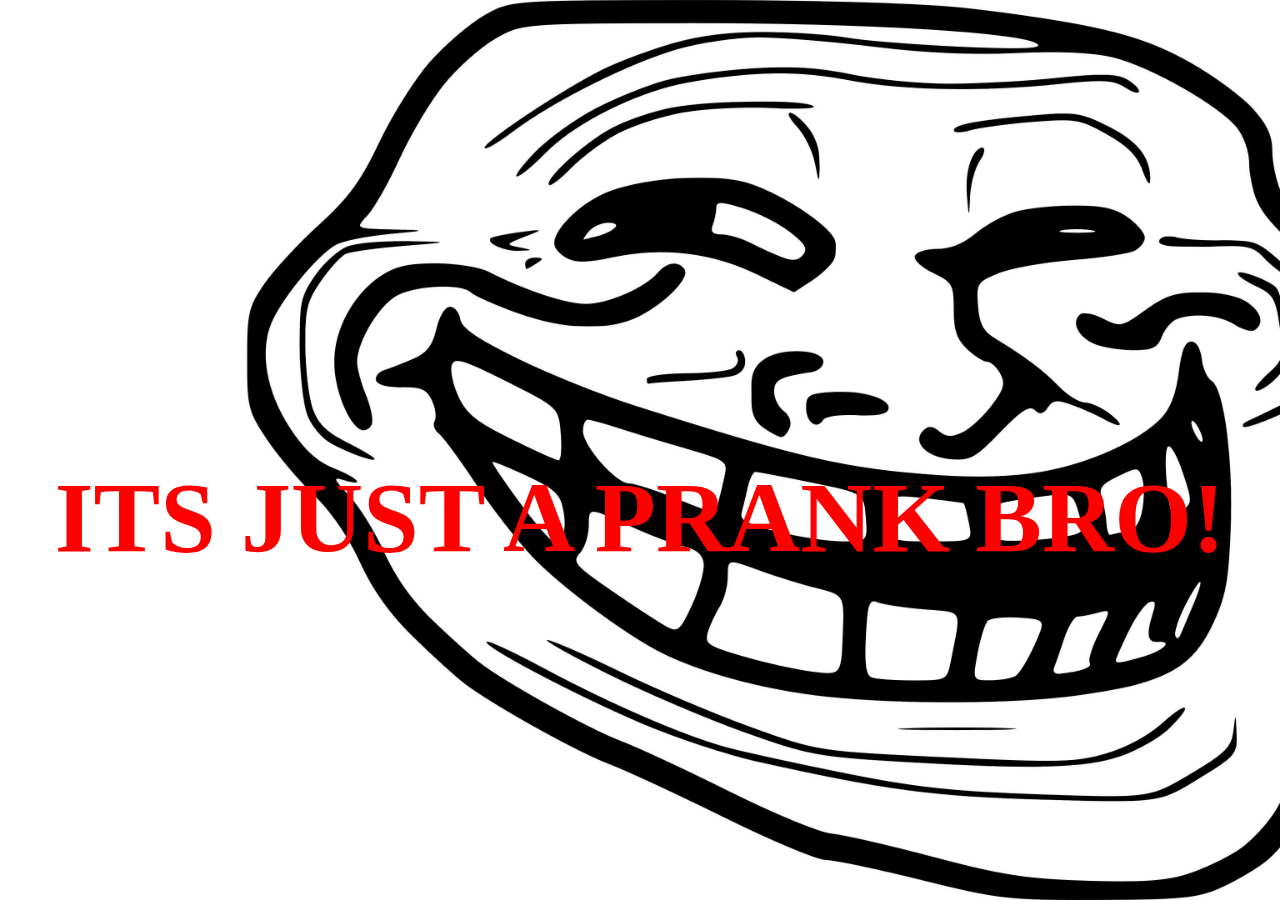
==== prank.html @ 93b91ddc "Add files via upload" ====
<!DOCTYPE html>
<html>
<head>
	<meta name="viewport" content="width=device-width, initial-sclae=1.0">
	<link rel="stylesheet" type="text/css" href="prank.css">
	<title> Pranked bro!</title>
</head>
<body>

	<h1> ITS JUST A PRANK BRO! </h1>

</body>
</html>
---- prank.css ----
body{
	 background-image: url("bgprank.jpg");
	 background-size: cover;
	 background-attachment: fixed;
	 background-repeat: no-repeat;
}
html{
	font-size: 10px;
}
h1{
	position: absolute;
	top: 50%;
	left: 50%;
	box-sizing: border-box;
	transform: translate(-50%, -50%);
	color: red;
	font-size: 10rem;
	white-space: nowrap;
}
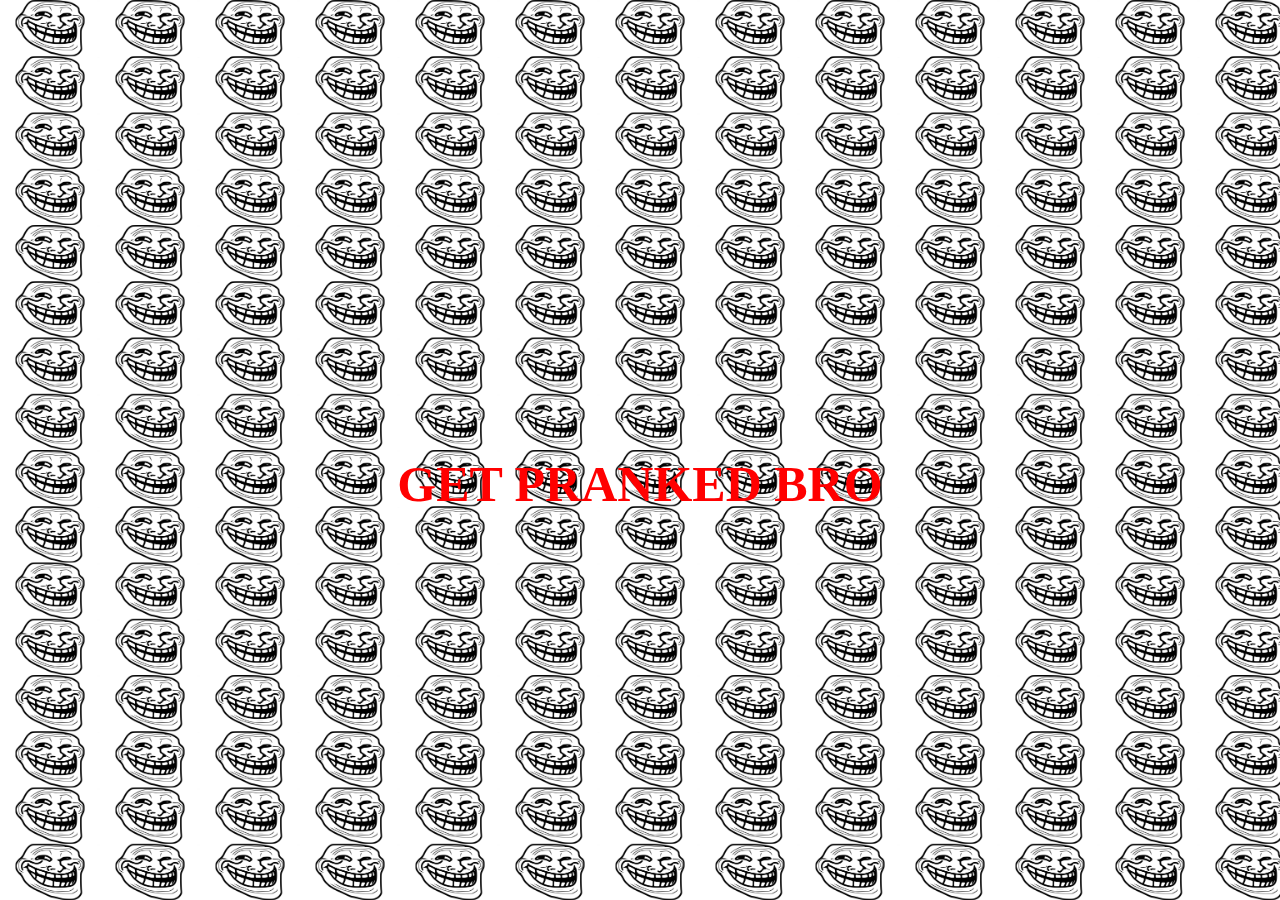
==== commit 4a30d91d: "Update prank.html" ====
--- a/prank.html
+++ b/prank.html
@@ -7,7 +7,7 @@
 </head>
 <body>
 
-	<h1> ITS JUST A PRANK BRO! </h1>
+	<h1> GET PRANKED BRO </h1>
 
 </body>
-</html>+</html>
--- a/prank.css
+++ b/prank.css
@@ -1,8 +1,8 @@
 body{
 	 background-image: url("bgprank.jpg");
-	 background-size: cover;
 	 background-attachment: fixed;
-	 background-repeat: no-repeat;
+	background-size: 100px;
+	background-repea:no-repeat;
 }
 html{
 	font-size: 10px;
@@ -14,6 +14,6 @@
 	box-sizing: border-box;
 	transform: translate(-50%, -50%);
 	color: red;
-	font-size: 10rem;
+	font-size: 5rem;
 	white-space: nowrap;
-}+}
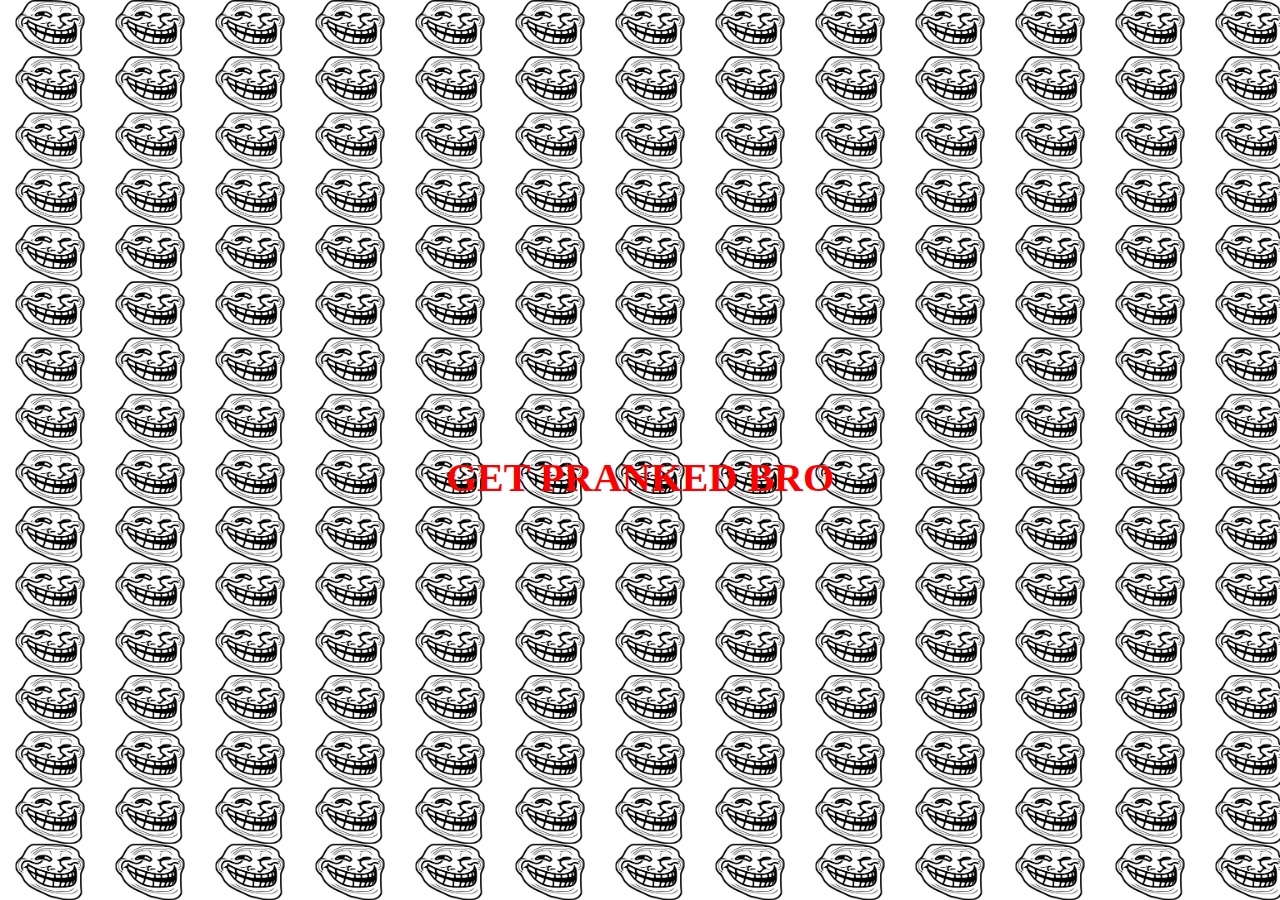
==== commit e2b9cdab: "Update prank.html" ====
--- a/prank.html
+++ b/prank.html
@@ -8,6 +8,8 @@
 <body>
 
 	<h1> GET PRANKED BRO </h1>
+	
+	<audio src="troll.mp3 autoplay loop>
 
 </body>
 </html>
--- a/prank.css
+++ b/prank.css
@@ -1,8 +1,6 @@
 body{
 	 background-image: url("bgprank.jpg");
-	 background-attachment: fixed;
-	background-size: 100px;
-	background-repea:no-repeat;
+	 background-size: 100px;
 }
 html{
 	font-size: 10px;
@@ -14,6 +12,6 @@
 	box-sizing: border-box;
 	transform: translate(-50%, -50%);
 	color: red;
-	font-size: 5rem;
+	font-size: 4rem;
 	white-space: nowrap;
 }
